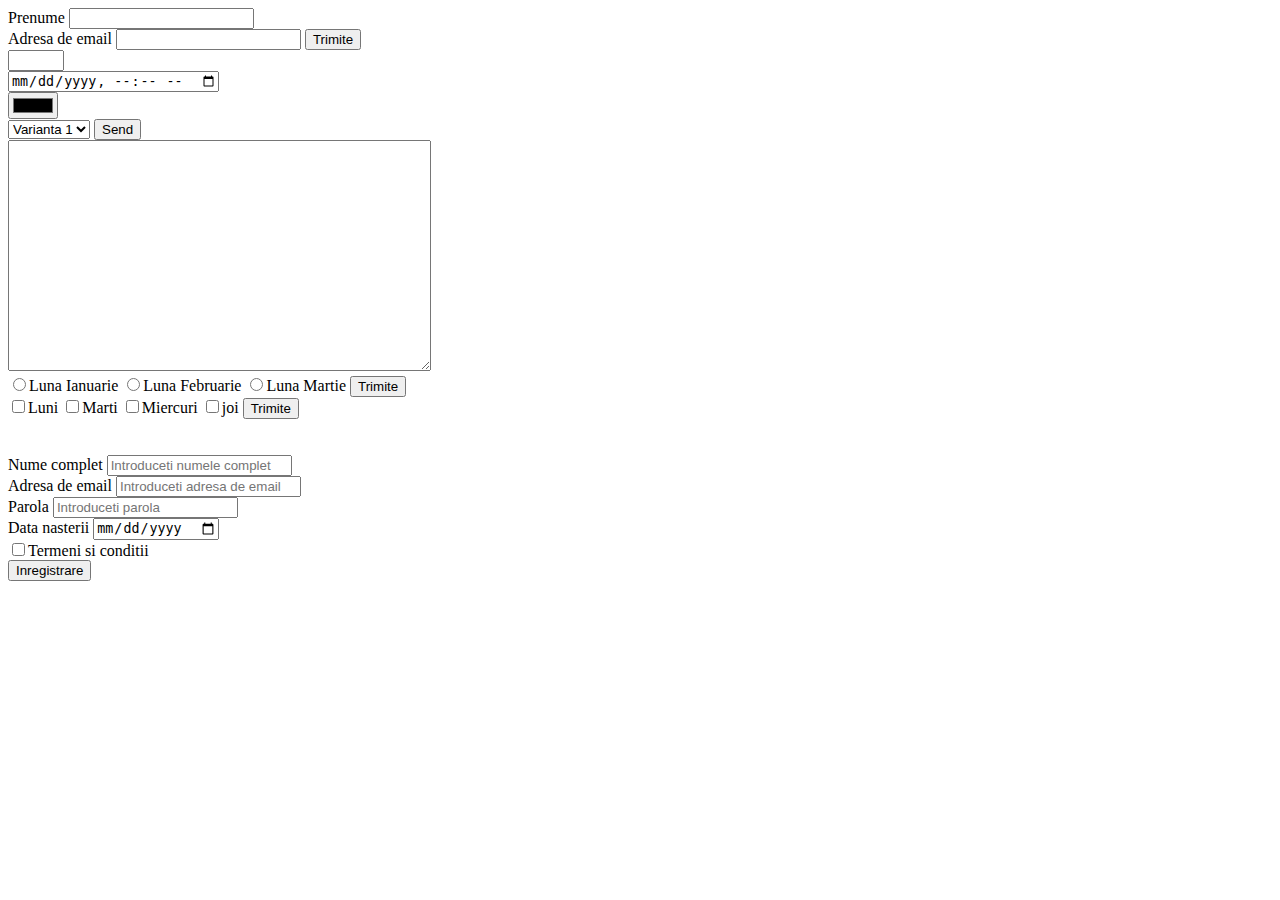
==== formulare.html @ a20a3de7 "fisier adaugat" ====
<!DOCTYPE html>
<html>
    <head>
        <title>Formulare in HTML</title>
    </head>
    <body>
        <form>
            <label for="firstname">Prenume</label>
            <input type="text" id="firstname" name="firstname" /><br>
            <label for="email">Adresa de email</label>
            <input type="email" id="email" name="email">
            <button type="submit">Trimite</button>   
        </form>
        <form>
            <input type="number" min="1" max="10" step="1">
        </form>     
        <form>
            <input type="datetime-local" />
        </form>
        <form>
            <input type="color" />
        </form>
        <form>
            <select id="variante" name="variante">
                <option value="varianta1">Varianta 1</option>
                <option value="varianta2">Varianta 2</option>
                <option value="varianta3">Varianta 3</option>
            </select>
            <button type="submit">Send</button>
        </form>
        <form>
            <textarea name="Jack" id="" cols="50" rows="15"></textarea>
        </form>
        <form>
            <input type="radio" name="luna" value="ianuarie" />Luna Ianuarie
            <input type="radio" name="luna" value="februarie" />Luna Februarie
            <input type="radio" name="luna" value="martie" />Luna Martie
            <button type="submit">Trimite</button>
        </form>
        <form>
            <input type="checkbox" name="zi_luni" value="luni" />Luni
            <input type="checkbox" name="zi_marti" value="marti" />Marti
            <input type="checkbox" name="zi_miercuri" value="miercuri" />Miercuri
            <input type="checkbox" name="zi_joi" value="joi" />joi
            <button type="submit">Trimite</button>
        </form>
        <br />    
        <br />
        <form>
            <label for="fullname">Nume complet</label>
            <input 
                type="text" 
                id="fullname" 
                name="fullname" 
                placeholder="Introduceti numele complet"
                required
                minlength="3"
                maxlength="50"

            />
            <br />    
            <label for="email">Adresa de email</label>
            <input type="email" id="email" name="email" placeholder="Introduceti adresa de email"/> <br />
            <label for="password">Parola</label>
            <input 
                type="password" 
                id="password" 
                name="password" 
                placeholder="Introduceti parola" />
                <br />
            <label for="birthdate">Data nasterii</label>
            <input type="date" id="birthdate" name="birthdate" required /><br />
            <input type="checkbox" name="terms" required />Termeni si conditii<br />
            <button type="submit">Inregistrare</button>



        </form>
    </body>
</html>
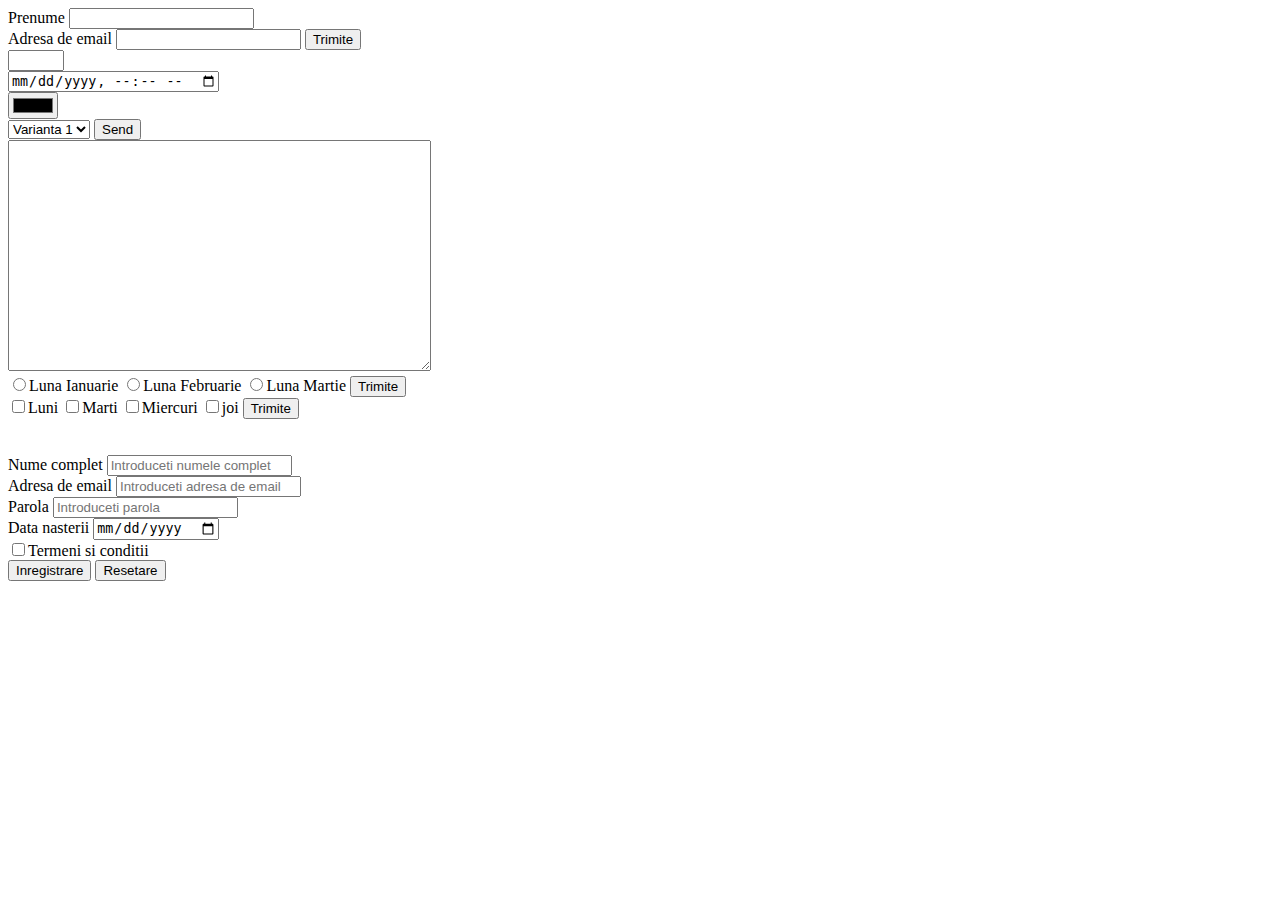
==== commit aaf62922: "feat: actualizari" ====
--- a/formulare.html
+++ b/formulare.html
@@ -60,21 +60,25 @@
             />
             <br />    
             <label for="email">Adresa de email</label>
-            <input type="email" id="email" name="email" placeholder="Introduceti adresa de email"/> <br />
+            <input 
+                type="email" 
+                id="email" 
+                name="email" 
+                placeholder="Introduceti adresa de email"
+                required/> 
+                <br />
             <label for="password">Parola</label>
             <input 
                 type="password" 
                 id="password" 
                 name="password" 
-                placeholder="Introduceti parola" />
-                <br />
+                required
+                placeholder="Introduceti parola" /><br />
             <label for="birthdate">Data nasterii</label>
             <input type="date" id="birthdate" name="birthdate" required /><br />
             <input type="checkbox" name="terms" required />Termeni si conditii<br />
             <button type="submit">Inregistrare</button>
-
-
-
+            <button type="reset" >Resetare</button>
         </form>
     </body>
 </html>